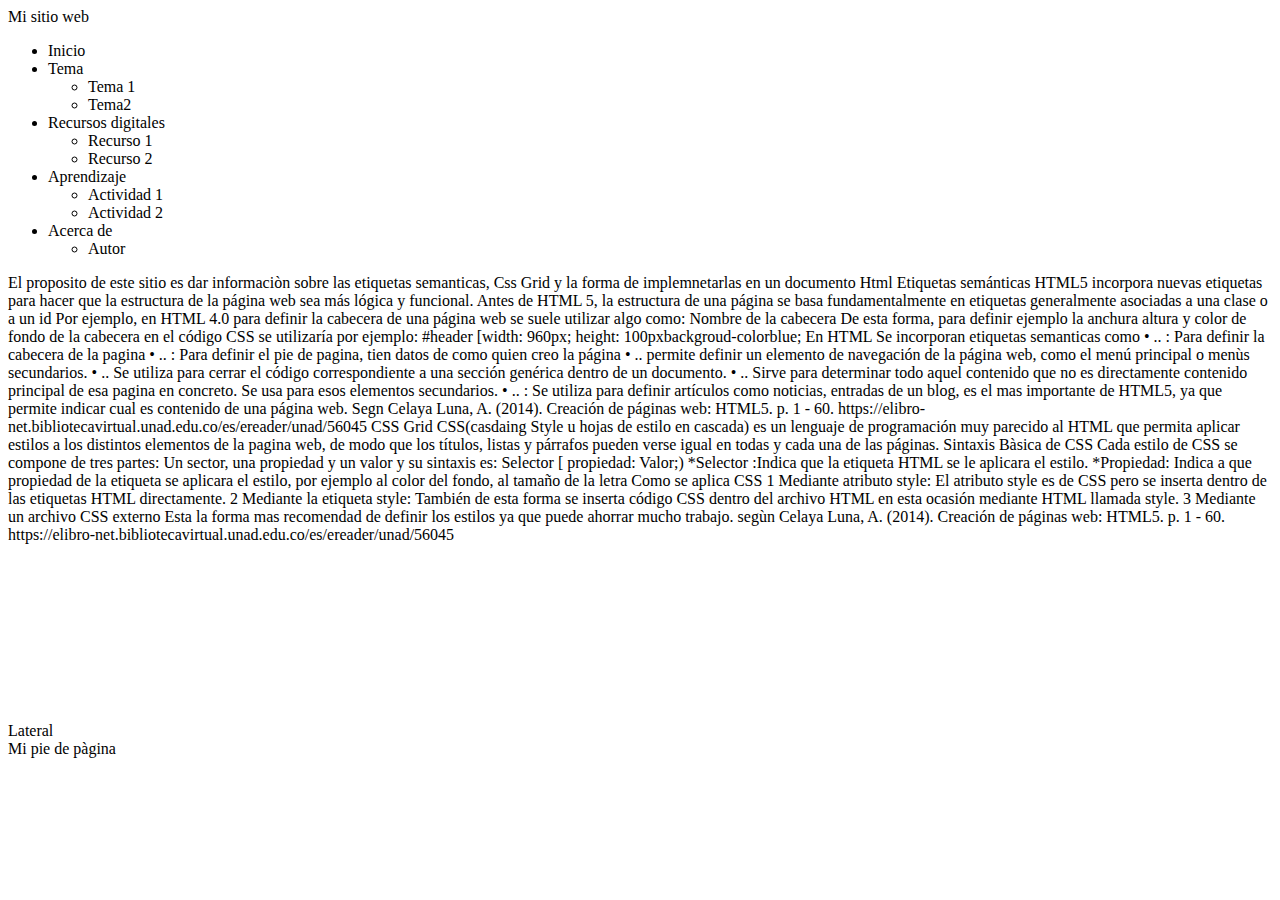
==== Fase3/index.html @ 8a054bba "fase 3" ====
<!DOCTYPE html>
<html lang="en">
<head>
    <meta charset="UTF-8">
    <meta http-equiv="X-UA-Compatible" content="IE=edge">
    <meta name="viewport" content="width=>, initial-scale=1.0">
    <title>Document</title>
    <link rel = "listylesheet" href="CSS/Estilos.css">
</head>
<body>
    <header>Mi sitio web</header>
    <nav>  <ul>
           
        <li>Inicio</li>
        <li>Tema</li>
        <ul>
            <li>Tema 1</li>
            <li>Tema2</li>
        </ul>
        <li>Recursos digitales</li>
        <ul>
            <li>Recurso 1</li>
            <li>Recurso 2</li>
        </ul>
        <li>Aprendizaje</li>
        <ul>
            <li>Actividad 1</li>
            <li>Actividad 2</li>
        </ul>
        <li>Acerca de</li>
        <ul>
            <li>Autor</li>

        </ul>
        </ul></nav>
    <section>
        <article>
            <p>
                El proposito de este sitio es dar informaciòn sobre las etiquetas semanticas, Css Grid y la forma de implemnetarlas en un documento Html

                Etiquetas semánticas HTML5 incorpora nuevas etiquetas para hacer que la estructura de la página web sea más lógica y funcional. Antes de HTML 5, la estructura de una página se basa fundamentalmente en etiquetas generalmente asociadas a una clase o a un id Por ejemplo, en HTML 4.0 para definir la cabecera de una página web se suele utilizar algo como: Nombre de la cabecera De esta forma, para definir ejemplo la anchura altura y color de fondo de la cabecera en el código CSS se utilizaría por ejemplo: #header [width: 960px; height: 100pxbackgroud-colorblue; En HTML Se incorporan etiquetas semanticas como •
                ..
                : Para definir la cabecera de la pagina •
                ..
                : Para definir el pie de pagina, tien datos de como quien creo la página •
                ..
                permite definir un elemento de navegación de la página web, como el menú principal o menùs secundarios. •
                ..
                Se utiliza para cerrar el código correspondiente a una sección genérica dentro de un documento. • .. Sirve para determinar todo aquel contenido que no es directamente contenido principal de esa pagina en concreto. Se usa para esos elementos secundarios. •
                ..
                : Se utiliza para definir artículos como noticias, entradas de un blog, es el mas importante de HTML5, ya que permite indicar cual es contenido de una página web. Segn Celaya Luna, A. (2014). Creación de páginas web: HTML5. p. 1 - 60. https://elibro-net.bibliotecavirtual.unad.edu.co/es/ereader/unad/56045
                CSS Grid CSS(casdaing Style u hojas de estilo en cascada) es un lenguaje de programación muy parecido al HTML que permita aplicar estilos a los distintos elementos de la pagina web, de modo que los títulos, listas y párrafos pueden verse igual en todas y cada una de las páginas. Sintaxis Bàsica de CSS Cada estilo de CSS se compone de tres partes: Un sector, una propiedad y un valor y su sintaxis es: Selector [ propiedad: Valor;) *Selector :Indica que la etiqueta HTML se le aplicara el estilo. *Propiedad: Indica a que propiedad de la etiqueta se aplicara el estilo, por ejemplo al color del fondo, al tamaño de la letra Como se aplica CSS 1 Mediante atributo style: El atributo style es de CSS pero se inserta dentro de las etiquetas HTML directamente. 2 Mediante la etiqueta style: También de esta forma se inserta código CSS dentro del archivo HTML en esta ocasión mediante HTML llamada style. 3 Mediante un archivo CSS externo Esta la forma mas recomendad de definir los estilos ya que puede ahorrar mucho trabajo. segùn Celaya Luna, A. (2014). Creación de páginas web: HTML5. p. 1 - 60. https://elibro-net.bibliotecavirtual.unad.edu.co/es/ereader/unad/56045
                   <br><br><br><br><br><br><br><br><br><br>
            </p>
        </article>
        <aside> Lateral</aside>
    </section>
    <footer> Mi pie de pàgina</footer>
</body>
</html>
---- Fase3/CSS/Estilos.css ----
header{
    background-color:  #rgba(0, 255, 98, 0.897);
    padding: 20px;
}
nav {
    background-color:  #rgb(0, 255, 221);
    color: brown;
}
section{
    display: grid;
    grid-template-columns: ifr ifr ifr ifr;
}
article{
    background-color:  #rgb(38, 233, 168);
    grid-column: 1/4;
}
aside{
    background-color:  #rgb(215, 250, 244);
    padding: 30px;
    grid-area: 4/5;
}
footer{
    background-color: aliceblue;
    color:  #rgb(43, 226, 180);
    padding: 10px;
}
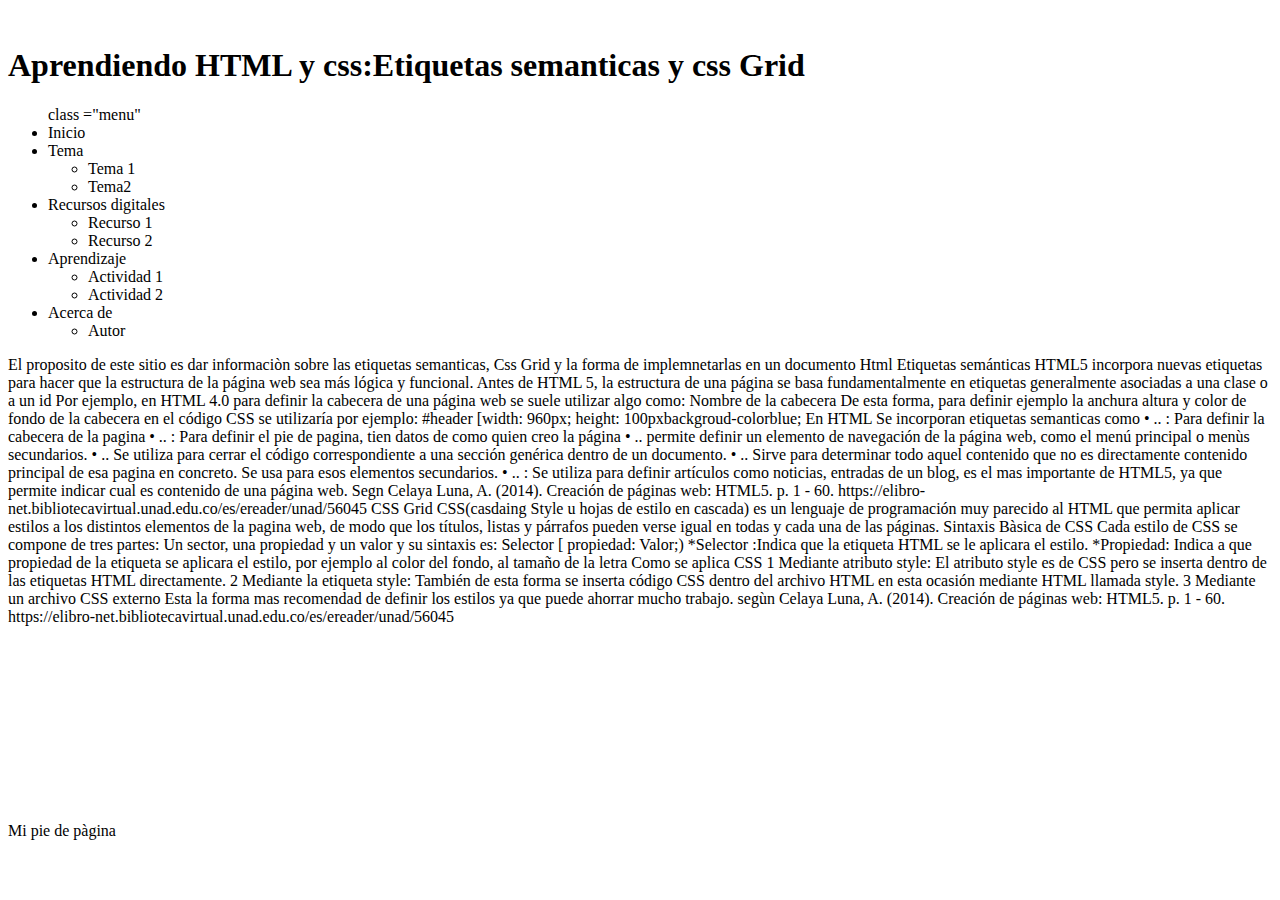
==== commit 6daf9876: "fase3" ====
--- a/Fase3/index.html
+++ b/Fase3/index.html
@@ -8,8 +8,12 @@
     <link rel = "listylesheet" href="CSS/Estilos.css">
 </head>
 <body>
-    <header>Mi sitio web</header>
-    <nav>  <ul>
+    <header>
+        <img src="img/descarga (3).jpg" alt="">
+        <h1> Aprendiendo HTML y css:Etiquetas semanticas y css Grid</h1> 
+    </header>
+    <nav> 
+         <ul> class ="menu"
            
         <li>Inicio</li>
         <li>Tema</li>
@@ -53,7 +57,7 @@
                    <br><br><br><br><br><br><br><br><br><br>
             </p>
         </article>
-        <aside> Lateral</aside>
+        <aside> <iframe src="https://www.facebook.com/plugins/page.php?href=https%3A%2F%2Fl.facebook.com%2Fl.php%3Fu%3Dhttp%253A%252F%252Fwww.fcf.com.co%252F%26h%3DAT0bsVwM6t3hVmmhzmvYxrIAXrJVhzDYZxKqlE1kZfNqMhH6cclO98Li6GgsDj8AgIGMVWntoo8Cqk2e7kbwAmU6-EY7Cl_VdjB2FJuO4AAE464_W7ouR60ilwSYEzgjYeYFOcpuoCJ615keKSvRIw&tabs=timeline&width=0&height=0&small_header=false&adapt_container_width=true&hide_cover=false&show_facepile=true&appId" width="0" height="0" style="border:none;overflow:hidden" scrolling="no" frameborder="0" allowfullscreen="true" allow="autoplay; clipboard-write; encrypted-media; picture-in-picture; web-share"></iframe></aside>
     </section>
     <footer> Mi pie de pàgina</footer>
 </body>
--- a/Fase3/CSS/Estilos.css
+++ b/Fase3/CSS/Estilos.css
@@ -1,9 +1,11 @@
 header{
-    background-color:  #rgba(0, 255, 98, 0.897);
+    display: flex;
+    background-color:  rgba(0, 255, 255, 0.897);
     padding: 20px;
+    color: bisque;
 }
 nav {
-    background-color:  #rgb(0, 255, 221);
+    background-color:  blue;
     color: brown;
 }
 section{
@@ -11,16 +13,16 @@
     grid-template-columns: ifr ifr ifr ifr;
 }
 article{
-    background-color:  #rgb(38, 233, 168);
+    background-color: rgb(38, 233, 168);
     grid-column: 1/4;
 }
 aside{
-    background-color:  #rgb(215, 250, 244);
+    background-color: antiquewhite;
     padding: 30px;
     grid-area: 4/5;
 }
 footer{
     background-color: aliceblue;
-    color:  #rgb(43, 226, 180);
+    color: rgb(43, 122, 226);
     padding: 10px;
 }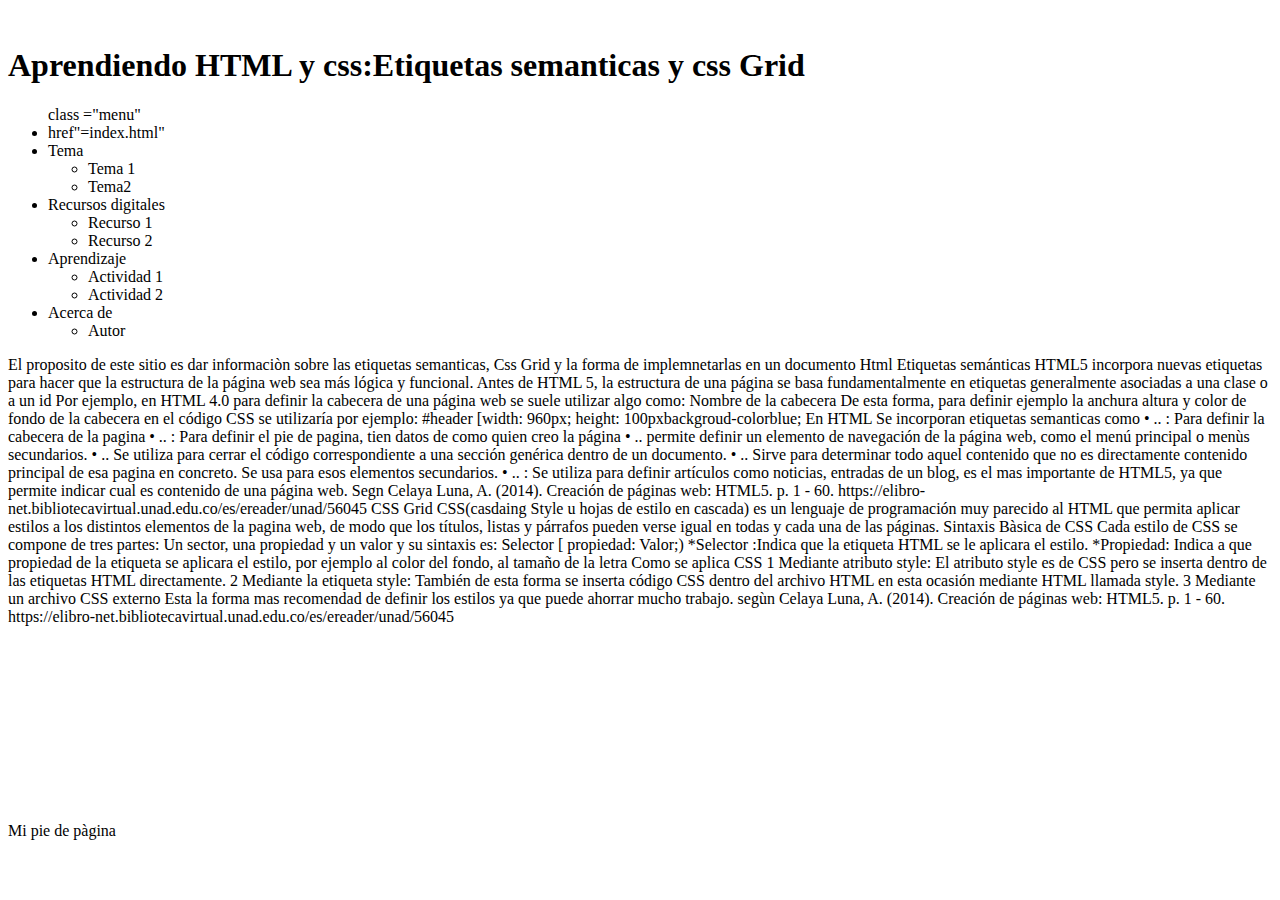
==== commit 50997d48: "fase3" ====
--- a/Fase3/index.html
+++ b/Fase3/index.html
@@ -15,7 +15,7 @@
     <nav> 
          <ul> class ="menu"
            
-        <li>Inicio</li>
+        <li><a>href"=index.html"</a></li>
         <li>Tema</li>
         <ul>
             <li>Tema 1</li>
